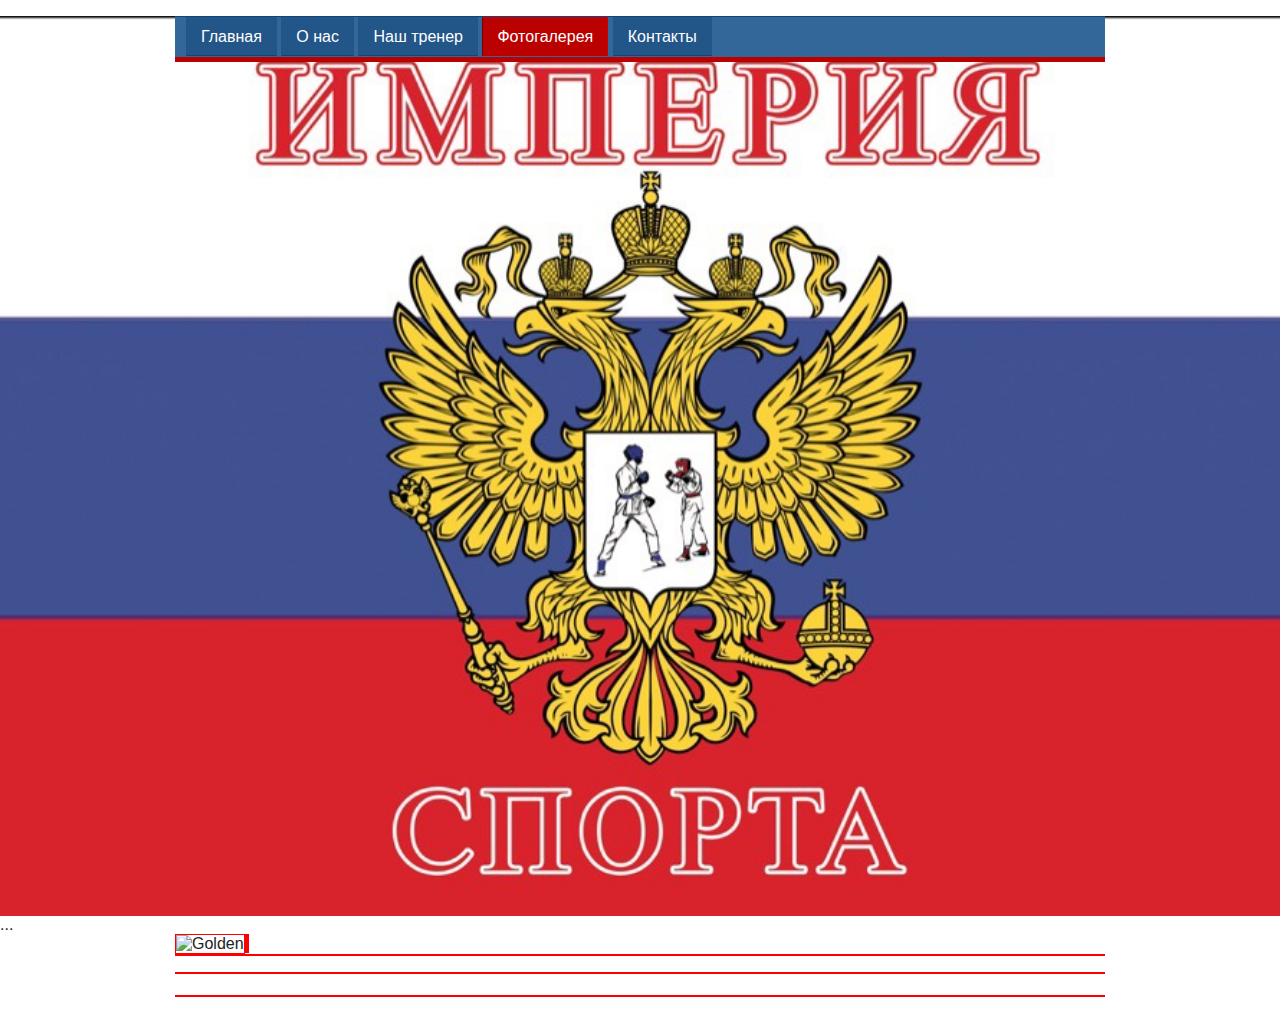
==== photo.html @ f37b7620 "Commit" ====
<!DOCTYPE html>
<html lang="en">
<head>
	<meta charset="UTF-8">
	<title>Империя спорта</title>
	<link rel="stylesheet" href="css/main2.css">
</head>
<body>
<header>
		<div class="container">
			<div class="heading clearfix">

				<nav>
					<ul class="css-menu-3">
                      <li><a href="index.html">Главная</a></li>
                      <li><a href="our portfolio.html">О нас</a></li>
                      <li><a href="trener.html" >Наш тренер</a></li>
					   <li><a href="photo.html"class="selected" >Фотогалерея</a></li>
                      <li><a href="Contacts.html">Контакты</a></li>
					 
                    </ul>
				</nav>
			</div>
		</div>
</header>		
<section>
<div id="cp_widget_c199588a-cf92-4fae-9837-ee7ea5fc8640">...</div><script type="text/javascript">
var cpo = []; cpo["_object"] ="cp_widget_c199588a-cf92-4fae-9837-ee7ea5fc8640"; cpo["_fid"] = "AsDAKheX14iJ";
var _cpmp = _cpmp || []; _cpmp.push(cpo);
(function() { var cp = document.createElement("script"); cp.type = "text/javascript";
cp.async = true; cp.src = "//www.cincopa.com/media-platform/runtime/libasync.js";
var c = document.getElementsByTagName("script")[0];
c.parentNode.insertBefore(cp, c); })(); </script><noscript><span>New Gallery 2019/5/27</span><span>originaldate</span><span> 1/1/0001 6:00:00 AM</span><span>width</span><span> 720</span><span>height</span><span> 960</span><span>originaldate</span><span> 1/1/0001 6:00:00 AM</span><span>width</span><span> 720</span><span>height</span><span> 959</span><span>originaldate</span><span> 1/1/0001 6:00:00 AM</span><span>width</span><span> 1440</span><span>height</span><span> 2160</span><span>originaldate</span><span> 1/1/0001 6:00:00 AM</span><span>width</span><span> 2560</span><span>height</span><span> 1707</span><span>originaldate</span><span> 1/1/0001 6:00:00 AM</span><span>height</span><span> 360</span><span>width</span><span> 565</span><span>orientation</span><span> 1</span><span>camerasoftware</span><span> Adobe Photoshop CC 2</span><span>originaldate</span><span> 1/1/0001 6:00:00 AM</span><span>width</span><span> 959</span><span>height</span><span> 720</span><span>originaldate</span><span> 1/1/0001 6:00:00 AM</span><span>width</span><span> 2560</span><span>height</span><span> 1707</span><span>originaldate</span><span> 1/1/0001 6:00:00 AM</span><span>width</span><span> 959</span><span>height</span><span> 720</span><span>originaldate</span><span> 1/1/0001 6:00:00 AM</span><span>width</span><span> 959</span><span>height</span><span> 720</span><span>originaldate</span><span> 1/1/0001 6:00:00 AM</span><span>width</span><span> 960</span><span>height</span><span> 720</span><span>originaldate</span><span> 1/1/0001 6:00:00 AM</span><span>width</span><span> 960</span><span>height</span><span> 740</span><span>originaldate</span><span> 1/1/0001 6:00:00 AM</span><span>width</span><span> 960</span><span>height</span><span> 720</span><span>originaldate</span><span> 1/1/0001 6:00:00 AM</span><span>width</span><span> 2560</span><span>height</span><span> 1707</span><span>originaldate</span><span> 1/1/0001 6:00:00 AM</span><span>width</span><span> 960</span><span>height</span><span> 639</span><span>originaldate</span><span> 1/1/0001 6:00:00 AM</span><span>width</span><span> 2560</span><span>height</span><span> 1707</span><span>originaldate</span><span> 1/1/0001 6:00:00 AM</span><span>width</span><span> 2560</span><span>height</span><span> 1707</span><span>originaldate</span><span> 1/1/0001 6:00:00 AM</span><span>width</span><span> 960</span><span>height</span><span> 720</span></noscript>
</section>
<footer>
		<div class="container">
			<img src="img/logo.png" alt="Golden">
			<a href="#"></a>
			<span></span>

			<div></div>
			<p></p>
			<h4></h4>
		</div>
	</footer>
</body>
---- css/main2.css ----
a.button13 {
	display: inline-block;
	width: 15em;
	font-size: 80%;
	color: rgba(255,255,255,.9);
	text-shadow: #2e7ebd 0 1px 2px;
	text-decoration: none;
	text-align: center;
	line-height: 1.1;
	white-space: pre-line;
	padding: .7em 0;
	border: 1px solid;
	border-color: #60a3d8 #2970a9 #2970a9 #60a3d8;
	border-radius: 6px;
	outline: none;
	background: #60a3d8 linear-gradient(#89bbe2, #60a3d8 50%, #378bce);
	box-shadow: inset rgba(255,255,255,.5) 1px 1px;
	text-align: center;
  }
  a.button13:first-line{
	font-size: 170%;
	font-weight: 700;
	text-align: center;
  }
  a.button13:hover {
	color: rgb(255,255,255);
	background-image: linear-gradient(#9dc7e7, #74afdd 50%, #378bce);
	text-align: center;
  }
  a.button13:active {
	color: rgb(255,255,255);
	border-color: #2970a9;
	background-image: linear-gradient(#5796c8, #6aa2ce);
	box-shadow: none;
	text-align: center;
  } body {
	font-family: Arial, sans-serif;
	padding: 0;
	margin: 0;
	color: #222222;
}

.clearfix:after {
	content:'';
	display: table;
	width: 100%;
	clear: both;
}

div {
	box-sizing: border-box;
}

header {
	background: url(../img/first-bg.jpg) no-repeat center top / cover;
	
	height: 100vh;
}

.container {
	width: 930px;
	margin: 0 auto;
}

.logo {
	margin-top: 41px;
	float: left;
}
ul.css-menu-3 {
	list-style: none;
	border-bottom: 5px solid #bb0000;
	border-top: 1px solid #114477;
	padding: 11px;
	background: #336699
	}
	
	ul.css-menu-3 li {
	display: inline
	}
	
	ul.css-menu-3 li a {
	color: #fefefe;
	text-decoration: none;
	background: #225588;
	border: 1px solid #225588;
	border-bottom: 1px solid #114477;
	margin: 0; 
	padding: 10px 14px 10px 14px 
	}
	
	ul.css-menu-3 li a:hover {border-left: 1px solid #114477; border-right: 1px solid #114477}
	
	ul.css-menu-3 li a.selected {
	color: #fefefe;
	background: #bb0000;
	border: 1px #cc0000 solid;
	border-bottom: 1px solid #bb0000;
	border-left: 1px solid #770000;
	padding: 10px 14px 10px 14px
	}
.titles__first {
	font-size: 40px;
	color: red;
	text-transform: uppercase;
	text-align: center;
	margin-top: 180px;
}

h1 {
	font-size: 75px;
	color:red;
	text-transform: uppercase;
	text-align: center;
	margin: 15px;
}

.button {
	background: #fed136;
	color: #484543;
	border-radius: 3px;
	display: block;
	width: 240px;
	padding: 20px 0;
	margin: 0 auto;
	text-decoration: none;
	text-align: center;
	text-transform: uppercase;
	font-weight: bold;
	font-size: 18px;
	margin-top: 50px;
}

.title {
	padding-top: 115px;
}

.title h2 {
	font-size:center;
	font-weight: bold;
	text-align: center;
	text-transform: uppercase;
	margin: 0;
}

.подписи p {
	color: #777777;
	text-align: ;
	font-size: 16px;
	margin-top: 5px;
}

.services {
	margin-top: 80px;
}

.services__item	{
	width: 270px;
	float: left;
	text-align: center;
}

.services__item h3 {
	font-size: 18px;
	margin-bottom: 5px;
}

.services__item p {
	color: #777777;
	font-size: 14px;
	line-height: 1.55em;
}

.services__item:last-child {
	float: right;
}

.services__item:nth-child(2) {
	margin-left: 60px;
}

#services {
	padding-bottom: 120px;
}

#portfolio {
	background: #f7f7f7;
	padding-bottom: 120px;
}

.works {
	margin-top: 70px;
}

.works img {
	float: left;
}

.works img:nth-child(2) {
	margin-left: 29px;
}

.works img:last-child {
	float: right;
}

footer .container > * {
	border: 1px solid red;
}
.services_clearfix
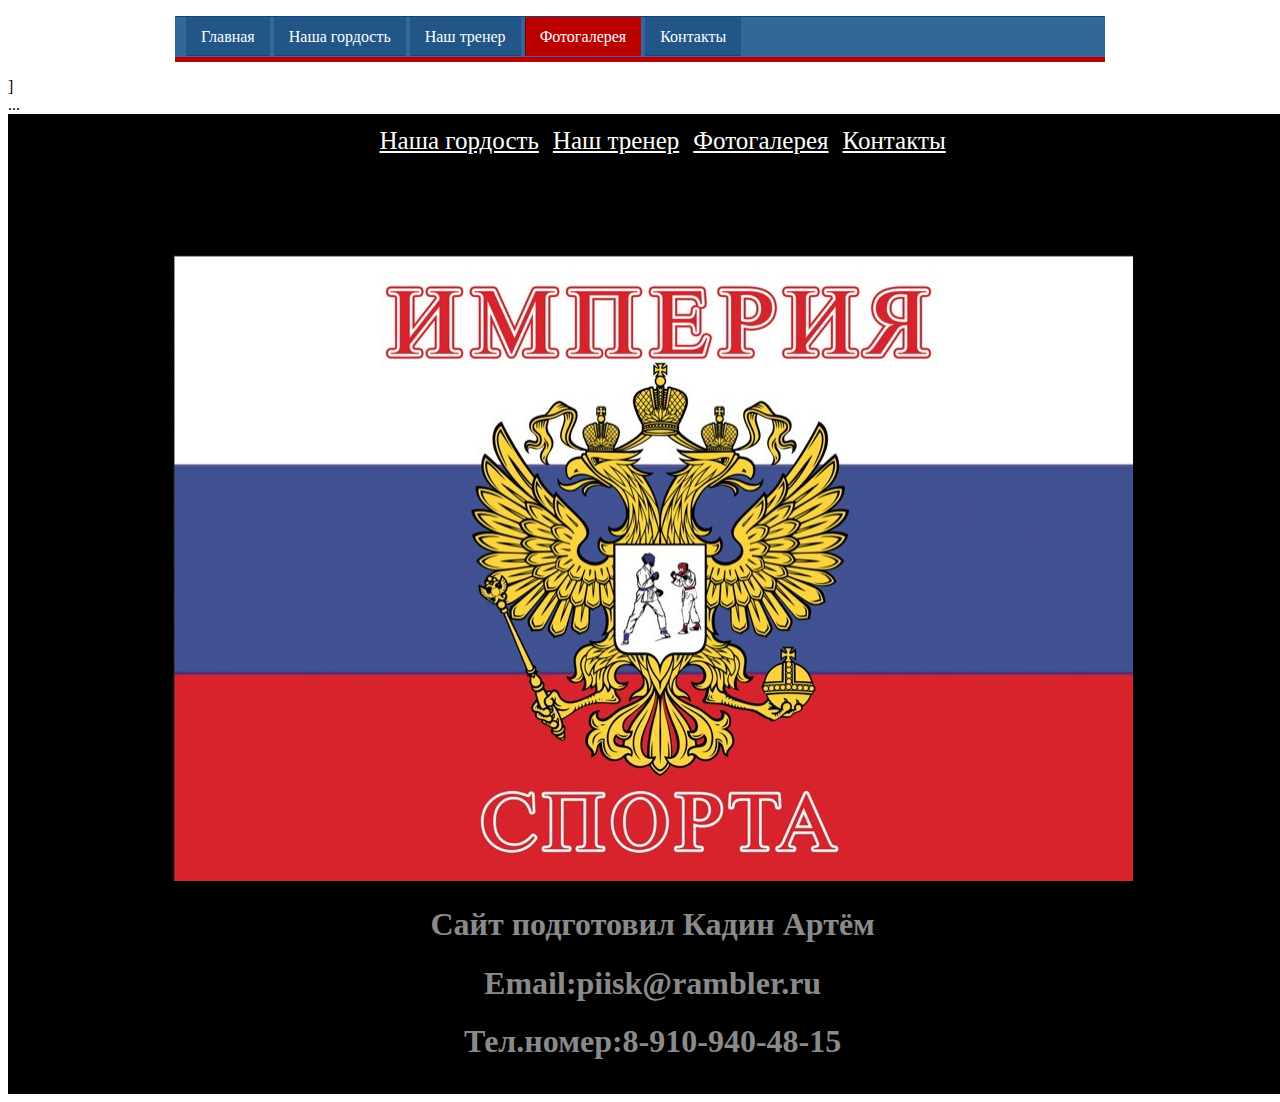
==== commit b3d85848: "part2" ====
--- a/photo.html
+++ b/photo.html
@@ -13,7 +13,7 @@
 				<nav>
 					<ul class="css-menu-3">
                       <li><a href="index.html">Главная</a></li>
-                      <li><a href="our portfolio.html">О нас</a></li>
+                      <li><a href="our portfolio.html">Наша гордость</a></li>
                       <li><a href="trener.html" >Наш тренер</a></li>
 					   <li><a href="photo.html"class="selected" >Фотогалерея</a></li>
                       <li><a href="Contacts.html">Контакты</a></li>
@@ -22,25 +22,34 @@
 				</nav>
 			</div>
 		</div>
-</header>		
+</header>
 <section>
-<div id="cp_widget_c199588a-cf92-4fae-9837-ee7ea5fc8640">...</div><script type="text/javascript">
-var cpo = []; cpo["_object"] ="cp_widget_c199588a-cf92-4fae-9837-ee7ea5fc8640"; cpo["_fid"] = "AsDAKheX14iJ";
-var _cpmp = _cpmp || []; _cpmp.push(cpo);
-(function() { var cp = document.createElement("script"); cp.type = "text/javascript";
-cp.async = true; cp.src = "//www.cincopa.com/media-platform/runtime/libasync.js";
-var c = document.getElementsByTagName("script")[0];
-c.parentNode.insertBefore(cp, c); })(); </script><noscript><span>New Gallery 2019/5/27</span><span>originaldate</span><span> 1/1/0001 6:00:00 AM</span><span>width</span><span> 720</span><span>height</span><span> 960</span><span>originaldate</span><span> 1/1/0001 6:00:00 AM</span><span>width</span><span> 720</span><span>height</span><span> 959</span><span>originaldate</span><span> 1/1/0001 6:00:00 AM</span><span>width</span><span> 1440</span><span>height</span><span> 2160</span><span>originaldate</span><span> 1/1/0001 6:00:00 AM</span><span>width</span><span> 2560</span><span>height</span><span> 1707</span><span>originaldate</span><span> 1/1/0001 6:00:00 AM</span><span>height</span><span> 360</span><span>width</span><span> 565</span><span>orientation</span><span> 1</span><span>camerasoftware</span><span> Adobe Photoshop CC 2</span><span>originaldate</span><span> 1/1/0001 6:00:00 AM</span><span>width</span><span> 959</span><span>height</span><span> 720</span><span>originaldate</span><span> 1/1/0001 6:00:00 AM</span><span>width</span><span> 2560</span><span>height</span><span> 1707</span><span>originaldate</span><span> 1/1/0001 6:00:00 AM</span><span>width</span><span> 959</span><span>height</span><span> 720</span><span>originaldate</span><span> 1/1/0001 6:00:00 AM</span><span>width</span><span> 959</span><span>height</span><span> 720</span><span>originaldate</span><span> 1/1/0001 6:00:00 AM</span><span>width</span><span> 960</span><span>height</span><span> 720</span><span>originaldate</span><span> 1/1/0001 6:00:00 AM</span><span>width</span><span> 960</span><span>height</span><span> 740</span><span>originaldate</span><span> 1/1/0001 6:00:00 AM</span><span>width</span><span> 960</span><span>height</span><span> 720</span><span>originaldate</span><span> 1/1/0001 6:00:00 AM</span><span>width</span><span> 2560</span><span>height</span><span> 1707</span><span>originaldate</span><span> 1/1/0001 6:00:00 AM</span><span>width</span><span> 960</span><span>height</span><span> 639</span><span>originaldate</span><span> 1/1/0001 6:00:00 AM</span><span>width</span><span> 2560</span><span>height</span><span> 1707</span><span>originaldate</span><span> 1/1/0001 6:00:00 AM</span><span>width</span><span> 2560</span><span>height</span><span> 1707</span><span>originaldate</span><span> 1/1/0001 6:00:00 AM</span><span>width</span><span> 960</span><span>height</span><span> 720</span></noscript>
-</section>
+</section>]		
+<section> 
+<div class="Vidjet_gallery">
+<div id="cp_widget_3b9ed5cd-ab47-4604-a93d-69cab88fcc53">...</div><script type="text/javascript">
+	var cpo = []; cpo["_object"] ="cp_widget_3b9ed5cd-ab47-4604-a93d-69cab88fcc53"; cpo["_fid"] = "A0NAYiuS8AUU";
+	var _cpmp = _cpmp || []; _cpmp.push(cpo);
+	(function() { var cp = document.createElement("script"); cp.type = "text/javascript";
+	cp.async = true; cp.src = "//www.cincopa.com/media-platform/runtime/libasync.js";
+	var c = document.getElementsByTagName("script")[0];
+	c.parentNode.insertBefore(cp, c); })(); </script><noscript><span>New Gallery 2019/5/30</span><span>originaldate</span><span> 1/1/0001 6:00:00 AM</span><span>width</span><span> 768</span><span>height</span><span> 1024</span><span>originaldate</span><span> 1/1/0001 6:00:00 AM</span><span>width</span><span> 960</span><span>height</span><span> 1200</span><span>originaldate</span><span> 1/1/0001 6:00:00 AM</span><span>width</span><span> 1536</span><span>height</span><span> 2048</span><span>originaldate</span><span> 1/1/0001 6:00:00 AM</span><span>width</span><span> 1280</span><span>height</span><span> 853</span><span>originaldate</span><span> 1/1/0001 6:00:00 AM</span><span>width</span><span> 960</span><span>height</span><span> 1280</span></noscript></section>
+</div>
 <footer>
-		<div class="container">
-			<img src="img/logo.png" alt="Golden">
-			<a href="#"></a>
-			<span></span>
-
-			<div></div>
-			<p></p>
-			<h4></h4>
+		<div class="foter-text">
+			  <a href="index.html"Главная></a>
+			  <a href="our portfolio.html">Наша гордость</a>
+			  <a href="trener.html">Наш тренер</a>
+			   <a href="photo.html" >Фотогалерея</a>
+			  <a href="Contacts.html">Контакты</a>
 		</div>
+		<div class="foter-photo">
+	  <img src="img/u.jpg">
+		</div>
+		<div class="my">
+		<h1>Сайт подготовил Кадин Артём</h1>
+		<h1>Email:piisk@rambler.ru</h1>
+		<h1>Тел.номер:8-910-940-48-15</h1>
+		  </div>
 	</footer>
 </body>--- a/css/main2.css
+++ b/css/main2.css
@@ -1,71 +1,5 @@
-a.button13 {
-	display: inline-block;
-	width: 15em;
-	font-size: 80%;
-	color: rgba(255,255,255,.9);
-	text-shadow: #2e7ebd 0 1px 2px;
-	text-decoration: none;
-	text-align: center;
-	line-height: 1.1;
-	white-space: pre-line;
-	padding: .7em 0;
-	border: 1px solid;
-	border-color: #60a3d8 #2970a9 #2970a9 #60a3d8;
-	border-radius: 6px;
-	outline: none;
-	background: #60a3d8 linear-gradient(#89bbe2, #60a3d8 50%, #378bce);
-	box-shadow: inset rgba(255,255,255,.5) 1px 1px;
-	text-align: center;
-  }
-  a.button13:first-line{
-	font-size: 170%;
-	font-weight: 700;
-	text-align: center;
-  }
-  a.button13:hover {
-	color: rgb(255,255,255);
-	background-image: linear-gradient(#9dc7e7, #74afdd 50%, #378bce);
-	text-align: center;
-  }
-  a.button13:active {
-	color: rgb(255,255,255);
-	border-color: #2970a9;
-	background-image: linear-gradient(#5796c8, #6aa2ce);
-	box-shadow: none;
-	text-align: center;
-  } body {
-	font-family: Arial, sans-serif;
-	padding: 0;
-	margin: 0;
-	color: #222222;
-}
 
-.clearfix:after {
-	content:'';
-	display: table;
-	width: 100%;
-	clear: both;
-}
-
-div {
-	box-sizing: border-box;
-}
-
-header {
-	background: url(../img/first-bg.jpg) no-repeat center top / cover;
-	
-	height: 100vh;
-}
-
-.container {
-	width: 930px;
-	margin: 0 auto;
-}
-
-.logo {
-	margin-top: 41px;
-	float: left;
-}
+   
 ul.css-menu-3 {
 	list-style: none;
 	border-bottom: 5px solid #bb0000;
@@ -98,112 +32,53 @@
 	border-left: 1px solid #770000;
 	padding: 10px 14px 10px 14px
 	}
-.titles__first {
+
+.image-center
+{
+	margin-top: 50px;
+	display: block;
+	margin: auto;
+}
+.titles_first {
 	font-size: 40px;
 	color: red;
 	text-transform: uppercase;
 	text-align: center;
-	margin-top: 180px;
-}
-
-h1 {
-	font-size: 75px;
-	color:red;
-	text-transform: uppercase;
-	text-align: center;
-	margin: 15px;
-}
-
-.button {
-	background: #fed136;
-	color: #484543;
-	border-radius: 3px;
-	display: block;
-	width: 240px;
-	padding: 20px 0;
-	margin: 0 auto;
-	text-decoration: none;
-	text-align: center;
-	text-transform: uppercase;
-	font-weight: bold;
-	font-size: 18px;
 	margin-top: 50px;
 }
-
-.title {
-	padding-top: 115px;
+.otstyp{
+	margin-top: 90px;
 }
-
-.title h2 {
-	font-size:center;
-	font-weight: bold;
-	text-align: center;
-	text-transform: uppercase;
-	margin: 0;
+.container {
+	width: 930px;
+	margin: 0 auto;
 }
-
-.подписи p {
-	color: #777777;
-	text-align: ;
-	font-size: 16px;
-	margin-top: 5px;
-}
-
-.services {
-	margin-top: 80px;
-}
-
-.services__item	{
-	width: 270px;
-	float: left;
+.text{
 	text-align: center;
 }
+footer  {
+	width: 100%;
+	height: auto;
+	padding: 1%;
+	background: #000000;;
+	margin: 0 auto;
+	text-align: center;
+	padding: top 25px;
 
-.services__item h3 {
-	font-size: 18px;
-	margin-bottom: 5px;
 }
-
-.services__item p {
-	color: #777777;
-	font-size: 14px;
-	line-height: 1.55em;
+footer a{
+	color: white;
+	font-size: 25px;
+	margin-left:10px;
 }
-
-.services__item:last-child {
-	float: right;
+.foter-photo{
+	height:15;
+	width:300;
+	margin-top:100px;
 }
-
-.services__item:nth-child(2) {
-	margin-left: 60px;
+.info{
+	text-align: center;
 }
-
-#services {
-	padding-bottom: 120px;
-}
-
-#portfolio {
-	background: #f7f7f7;
-	padding-bottom: 120px;
-}
-
-.works {
-	margin-top: 70px;
-}
-
-.works img {
-	float: left;
-}
-
-.works img:nth-child(2) {
-	margin-left: 29px;
-}
-
-.works img:last-child {
-	float: right;
-}
-
-footer .container > * {
-	border: 1px solid red;
-}
-.services_clearfix
+.my{
+	color:#8A8A8A;
+	}